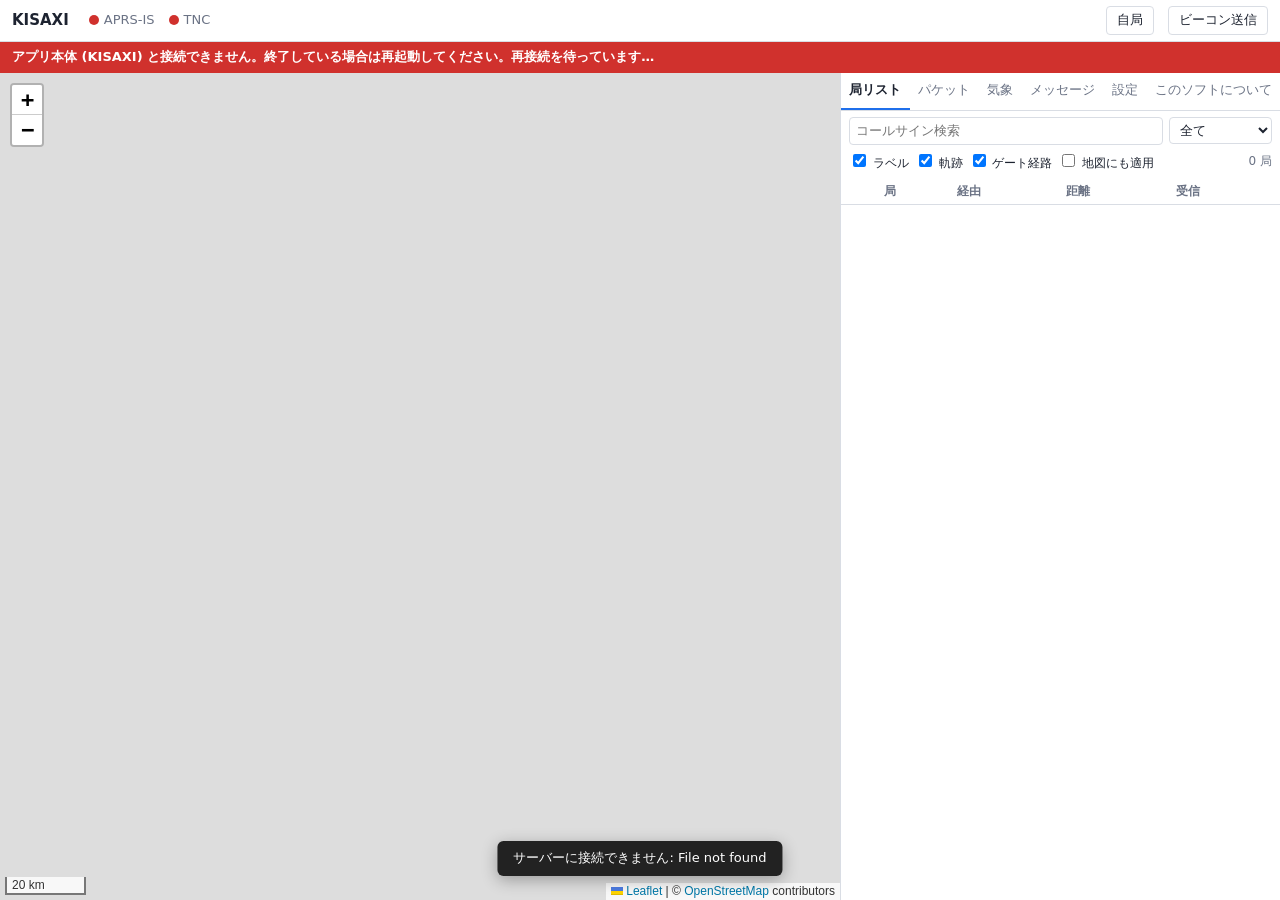
==== src/web/index.html @ fb271cc3 "Merge branch 'pr49' into claude/project-thread-txa9kp" ====
<!doctype html>
<html lang="ja">
<head>
<meta charset="utf-8">
<meta name="viewport" content="width=device-width, initial-scale=1">
<title>KISAXI</title>
<link rel="icon" href="favicon.svg" type="image/svg+xml">
<link rel="icon" href="favicon.ico" sizes="any">
<link rel="stylesheet" href="vendor/leaflet.css">
<link rel="stylesheet" href="style.css">
</head>
<body>
<header id="top">
  <div class="brand">KISAXI <span id="mycall"></span></div>
  <div class="ind" id="ind-is" title="APRS-IS"><span class="dot"></span><span class="lbl">APRS-IS</span></div>
  <div class="ind" id="ind-tnc" title="TNC"><span class="dot"></span><span class="lbl">TNC</span></div>
  <div id="stats"></div>
  <div id="dx" title="最長距離 (RF 直接受信)"></div>
  <a id="upd" hidden target="_blank" rel="noopener"></a>
  <div class="spacer"></div>
  <button id="btn-center" title="自局を中心に表示">自局</button>
  <button id="btn-beacon">ビーコン送信</button>
</header>

<div id="offline" hidden>アプリ本体 (KISAXI) と接続できません。終了している場合は再起動してください。再接続を待っています…</div>
<main>
  <div id="map"></div>
  <aside id="side">
    <nav class="tabs">
      <button data-tab="stations" class="active">局リスト</button>
      <button data-tab="packets">パケット</button>
      <button data-tab="wx">気象</button>
      <button data-tab="messages">メッセージ<span id="msg-badge" class="badge" hidden></span></button>
      <button data-tab="settings">設定</button>
      <button data-tab="about">このソフトについて</button>
    </nav>

    <section id="tab-stations" class="tab active">
      <div class="toolbar">
        <input id="st-filter" type="search" placeholder="コールサイン検索">
        <select id="st-via">
          <option value="">全て</option>
          <option value="RF">RF受信のみ</option>
          <option value="IS">ISのみ</option>
        </select>
      </div>
      <div class="toolbar small">
        <label><input type="checkbox" id="opt-labels" checked> ラベル</label>
        <label><input type="checkbox" id="opt-tracks" checked> 軌跡</label>
        <label title="ゲートしたパケットの経路を、地図上に線で一瞬表示します"><input type="checkbox" id="opt-gateroute" checked> ゲート経路</label>
        <label><input type="checkbox" id="opt-mapfilter"> 地図にも適用</label>
        <span id="st-count"></span>
      </div>
      <div class="scroll">
        <table id="st-table">
          <thead><tr><th></th><th>局</th><th>経由</th><th>距離</th><th>受信</th></tr></thead>
          <tbody></tbody>
        </table>
      </div>
    </section>

    <section id="tab-packets" class="tab">
      <div class="toolbar small">
        <label><input type="checkbox" class="pf" value="RF" checked> RF</label>
        <label><input type="checkbox" class="pf" value="IS" checked> IS</label>
        <label><input type="checkbox" class="pf" value="TX" checked> 送信</label>
        <label><input type="checkbox" class="pf" value="GATE" checked> ゲート</label>
        <label><input type="checkbox" class="pf" value="DIGI" checked> デジ</label>
        <input id="pkt-grep" type="search" placeholder="絞り込み">
        <label><input type="checkbox" id="pkt-pause"> 停止</label>
        <button id="pkt-clear" class="small">クリア</button>
      </div>
      <div id="pkt-log" class="scroll mono"></div>
    </section>

    <section id="tab-wx" class="tab">
      <div class="scroll wxp">
        <p id="wxp-off" class="hint" hidden>ウェザーステーションは無効です。「設定」の「ウェザーステーション (Davis)」で有効にしてください。</p>
        <div id="wxp-body">
          <div class="wxp-status"><span id="wxp-dot" class="ind"></span><span id="wxp-state"></span></div>
          <div id="wxp-cur"></div>
          <div id="wxp-extra" class="wxp-extra"></div>
          <div class="wxp-head">
            <span>履歴</span>
            <span class="wxp-range" id="wxp-range">
              <button type="button" data-h="6">6時間</button><button type="button" data-h="24" class="active">24時間</button><button type="button" data-h="72">72時間</button><button type="button" data-h="168">7日</button>
            </span>
          </div>
          <div class="wxp-chart"><div class="wxp-title">気温 (℃) / 湿度 (%)</div><canvas id="wxc-temp"></canvas></div>
          <div class="wxp-chart"><div class="wxp-title">気圧 (hPa)</div><canvas id="wxc-pres"></canvas></div>
          <div class="wxp-chart"><div class="wxp-title">風速 (m/s)</div><canvas id="wxc-wind"></canvas></div>
          <div class="wxp-chart"><div class="wxp-title">雨量 (mm)</div><canvas id="wxc-rain"></canvas></div>
          <div class="wxp-head"><span>送信</span></div>
          <div id="wxp-tx" class="wxp-tx"></div>
          <div class="actions"><button type="button" id="wxp-send">今すぐ送信</button><span id="wxp-send-msg" class="hint"></span></div>
        </div>
      </div>
    </section>

    <section id="tab-messages" class="tab">
      <div id="msg-list" class="scroll"></div>
      <form id="msg-form">
        <input id="msg-to" placeholder="宛先" maxlength="9" required autocomplete="off">
        <input id="msg-text" placeholder="本文 (67文字まで)" maxlength="67" required autocomplete="off">
        <button type="submit">送信</button>
      </form>
    </section>

    <section id="tab-settings" class="tab">
     <div class="scroll settings">
      <div id="obj-block">
        <fieldset>
          <legend>オブジェクト / アイテム<span class="count" id="obj-count"></span></legend>
          <table class="obj-list">
            <thead><tr><th>有効</th><th></th><th>名前</th><th>形式</th><th>送信先</th><th>間隔</th></tr></thead>
            <tbody id="obj-rows"></tbody>
          </table>
          <p class="hint" id="obj-empty">登録されたオブジェクトはありません。</p>
          <div class="coord-btns">
            <button type="button" class="small" id="obj-add">＋ 新規登録</button>
            <span class="hint" id="obj-limit"></span>
          </div>
        </fieldset>

        <fieldset id="obj-editor" hidden>
          <legend>編集: <span id="obj-title"></span></legend>
          <label>形式</label>
          <div class="radios">
            <label><input type="radio" name="obj-kind" value="object"> オブジェクト</label>
            <label><input type="radio" name="obj-kind" value="item"> アイテム</label>
          </div>
          <p class="hint" id="obj-kind-hint"></p>

          <label><span id="obj-name-label"></span> <input id="obj-name" class="ascii" maxlength="9" autocomplete="off"></label>
          <div class="msg-line" id="obj-name-msg"></div>

          <div class="coord-box">
            <div class="ttl">位置</div>
            <div class="row">
              <label>緯度 <input id="obj-lat" type="number" step="0.00001"></label>
              <label>経度 <input id="obj-lon" type="number" step="0.00001"></label>
            </div>
            <div class="coord-btns">
              <button type="button" class="small" id="obj-pick">地図をクリックして指定</button>
              <button type="button" class="small" id="obj-here">自局の位置を使う</button>
              <button type="button" class="small" id="obj-center">地図の中心を使う</button>
            </div>
            <label>座標を貼り付け (Google マップ等の「35.12345, 136.12345」形式・度分秒・「北緯◯度◯分」も可)
              <input id="obj-paste" placeholder="例: 35.17083, 136.88167  /  35°10'15&quot;N 136°52'54&quot;E" autocomplete="off">
            </label>
            <div class="msg-line" id="obj-paste-msg"></div>
            <div class="aprs-fmt"><span>APRS 形式:</span> <b id="obj-aprs-pos"></b></div>
            <p class="hint">設定タブを開いている間、地図上のオレンジのマーカーはドラッグして微調整できます。</p>
          </div>

          <div class="row">
            <label>シンボルテーブル <input id="obj-tbl" maxlength="1" class="w3 ascii"></label>
            <label>シンボル <input id="obj-sym" maxlength="1" class="w3 ascii"></label>
            <span id="obj-sym-prev"></span>
          </div>
          <div class="quick" id="obj-quick"></div>
          <label>コメント (英数字・記号のみ、日本語は送信できません) <input id="obj-cmt" class="ascii" maxlength="43" placeholder="例: 439.xxMHz -5MHz T88.5" autocomplete="off"></label>
          <div class="msg-line" id="obj-cmt-msg"></div>

          <label>送信先</label>
          <div class="radios">
            <label><input type="radio" name="obj-via" value="RF"> RF</label>
            <label><input type="radio" name="obj-via" value="IS"> APRS-IS</label>
            <label><input type="radio" name="obj-via" value="BOTH"> 両方</label>
          </div>
          <div class="row">
            <label>送信間隔 (分) <input id="obj-int" type="number" min="5"></label>
            <label class="chk"><input type="checkbox" id="obj-en"> 有効</label>
          </div>

          <div class="pkt-head">
            <span class="t">送信されるパケット (RF) — 直接編集できます</span>
            <span class="badge-manual" id="obj-manual-badge" hidden>手動編集中</span>
          </div>
          <textarea id="obj-pkt" rows="3" spellcheck="false"></textarea>
          <div class="msg-line" id="obj-pkt-msg"></div>
          <div class="coord-btns">
            <button type="button" class="small" id="obj-regen" disabled>上の項目から作り直す</button>
          </div>
          <p class="hint" id="obj-pkt-hint"></p>

          <div class="actions">
            <button type="button" class="primary" id="obj-save">保存</button>
            <button type="button" id="obj-send">今すぐ送信</button>
            <button type="button" id="obj-del">削除</button>
            <span id="obj-dirty" class="warn-t" hidden>未保存の変更があります</span>
          </div>
        </fieldset>
      </div>

      <form id="cfg-form">
        <fieldset>
          <legend>自局</legend>
          <label>コールサイン-SSID <input name="callsign" placeholder="JA1XXX-10" maxlength="9"></label>
          <label>APRS-IS パスコード <input name="passcode" placeholder="-1 で受信のみ"></label>
          <div class="row">
            <label>緯度 <input name="lat" type="number" step="0.00001"></label>
            <label>経度 <input name="lon" type="number" step="0.00001"></label>
          </div>
          <button type="button" id="btn-pickpos" class="small">地図をクリックして位置を設定</button>
          <div class="row">
            <label>シンボルテーブル <input name="symbolTable" maxlength="1" class="w3"></label>
            <label>シンボル <input name="symbol" maxlength="1" class="w3"></label>
            <span id="sym-preview"></span>
          </div>
          <p class="hint">I-Gate の一般的な設定は テーブル「I」(オーバーレイ)＋シンボル「&amp;」です。</p>
          <label>コメント <input name="comment" maxlength="43"></label>
        </fieldset>

        <fieldset>
          <legend>出力・アンテナ (PHG)</legend>
          <label class="chk"><input type="checkbox" name="phgEnabled"> ビーコンに PHG (出力・アンテナ高・利得・指向) を付ける</label>
          <div class="row">
            <label>送信出力 (W) <input name="phgPower" type="number" min="0" step="any" class="w5"></label>
            <label>アンテナ高 (m) <input name="phgHeight" type="number" min="0" step="any" class="w5"></label>
            <label>利得 (dBi) <input name="phgGain" type="number" min="0" max="9" step="any" class="w5"></label>
          </div>
          <label>指向 <select name="phgDir">
            <option value="0">無指向</option>
            <option value="45">北東 (45°)</option>
            <option value="90">東 (90°)</option>
            <option value="135">南東 (135°)</option>
            <option value="180">南 (180°)</option>
            <option value="225">南西 (225°)</option>
            <option value="270">西 (270°)</option>
            <option value="315">北西 (315°)</option>
            <option value="360">北 (360°)</option>
          </select></label>
          <label class="chk"><input type="checkbox" name="phgRangeMap"> 地図に通達範囲を表示</label>
          <p id="phg-preview"></p>
          <p class="hint">アンテナ高は海抜ではなく、周囲の平均的な地表からの高さ (HAAT) です。各値は PHG の 1 桁コードに丸めて送ります (出力 0/1/4/9/16/25/36/49/64/81 W、高さ 10×2ⁿ ft)。通達範囲は APRS 規格の目安の式で計算した値で、指向性アンテナでも円で表示します。PHG を付けるとコメントは 36 文字までです。</p>
        </fieldset>

        <fieldset>
          <legend>APRS-IS</legend>
          <label class="chk"><input type="checkbox" name="isEnabled"> APRS-IS に接続する</label>
          <label>サーバー (主) <input name="isServer" placeholder="rotate.aprs2.net:14580"></label>
          <label>サーバー (副) <input name="isServer2" placeholder="空欄なら使わない"></label>
          <label>サーバー (予備) <input name="isServer3" placeholder="空欄なら使わない"></label>
          <p class="hint">主につながらないときは副、副もだめなときは予備に自動で切り替えます。接続が切れたときは、また主から順に試します。複数のサーバーに同時にはつなぎません。ホスト名 (rotate.aprs2.net など) の指定を推奨します。</p>
          <label>フィルター <input name="isFilter" placeholder="m/50"></label>
          <p class="hint">例: m/50 (自局から半径50km)、r/35.68/139.76/100、b/JA1XXX* など</p>
        </fieldset>

        <fieldset>
          <legend>TNC (RF)</legend>
          <label>接続方式
            <select name="tncType">
              <option value="none">使用しない</option>
              <option value="kiss-serial">KISS シリアル (COM ポート)</option>
              <option value="kiss-tcp">KISS TCP (Direwolf / Soundmodem 等)</option>
              <option value="kiss-bt">KISS Bluetooth (Android アプリ経由)</option>
            </select>
          </label>
          <div class="tnc-serial">
            <div class="row">
              <label>ポート
                <input name="serialPort" list="ports" placeholder="COM3 / /dev/ttyUSB0 (一覧にない場合は直接入力できます)">
                <datalist id="ports"></datalist>
              </label>
              <label>速度
                <select name="baud">
                  <option>1200</option><option>2400</option><option>4800</option><option>9600</option>
                  <option>19200</option><option>38400</option><option>57600</option><option>115200</option>
                </select>
              </label>
            </div>
            <label>KISS 移行コマンド (1行1コマンド・任意)
              <textarea name="tncInit" rows="2" placeholder="例: KISS ON&#10;RESTART"></textarea>
            </label>
          </div>
          <div class="tnc-bt">
            <label>Bluetooth 機器 (Android でペアリング済みの機器)
              <select name="btAddr"></select>
            </label>
            <input type="hidden" name="btName">
            <input type="hidden" name="btBridgeAddr">
            <button type="button" id="btn-btrefresh">一覧を更新</button>
            <div id="bt-msg" class="hint"></div>
          </div>
          <label class="tnc-tcp">アドレス:ポート <input name="kissTcpAddr" placeholder="127.0.0.1:8001"></label>
          <label>TXDELAY (ms, 0=TNC の設定のまま) <input name="txDelayMs" type="number" min="0" max="2550" step="10"></label>
        </fieldset>

        <fieldset>
          <legend>ゲート</legend>
          <label class="chk"><input type="checkbox" name="rfToIs"> RF → APRS-IS ゲート</label>
          <label class="chk"><input type="checkbox" name="isToRf"> APRS-IS → RF ゲート (ローカル局宛メッセージ・条件に合う局の位置情報)</label>
          <div class="row">
            <label>ローカル局とみなす時間 (分) <input name="localHeardMin" type="number" min="1"></label>
            <label>IS→RF 最大 (件/分) <input name="maxIsToRfPerMin" type="number" min="1"></label>
          </div>
          <label>IS→RF 送信パス <input name="isToRfPath" placeholder="WIDE1-1 (空欄で直接)"></label>
          <label>送出する局 (コールサイン名指し) <input name="isToRfCalls" placeholder="例: JA1ABC, JA2XYZ-9, JA3*"></label>
          <p class="hint">JA1ABC は SSID なしの局のみ (JA1ABC-2 などは送出しません)。JA1ABC-* は全 SSID、JA1ABC-9 はその SSID のみ、JA3* は前方一致。</p>
          <label>送出するポジションコメント (Mic-E の状態) <select name="isToRfMicE">
            <option value="">指定なし</option>
            <option value="Off Duty">Off Duty (勤務外)</option>
            <option value="En Route">En Route (移動中)</option>
            <option value="In Service">In Service (運用中)</option>
            <option value="Returning">Returning (帰投中)</option>
            <option value="Committed">Committed (任務中)</option>
            <option value="Special">Special</option>
            <option value="Priority">Priority (優先)</option>
            <option value="Emergency">Emergency (緊急)</option>
          </select></label>
          <p class="hint">APRS-IS で受けた位置情報を、RF へサードパーティ形式で送出する条件です。局指定・ポジションコメントのうち、設定したもののどちらかに合う局だけを送出します。すべて空欄なら位置情報は送出しません (従来のローカル局宛メッセージのゲートだけ動きます)。すでに RF で聞こえている局は送りません。ポジションコメントは Mic-E の状態 (In Service・En Route など) で、選んだ状態の局だけに合います。「IS→RF 最大 (件/分)」の上限と送信パスを共用します。</p>
          <label>除外局 (完全無視) <input name="noRfCalls" placeholder="例: JA1ABC, JA2XYZ-9, JA3*"></label>
          <p class="hint">ここに書いた局は完全に無視します。RF・APRS-IS どちらの受信もなかったことにし (一覧・地図・メッセージ・DX・IS への転送・デジピートの対象外)、その局宛のメッセージも送りません。カンマ区切り。JA1ABC は全 SSID、JA1ABC-9 はその SSID のみ、JA3* は前方一致。</p>
        </fieldset>

        <fieldset>
          <legend>デジピータ</legend>
          <label class="chk"><input type="checkbox" name="digiEnabled"> デジピータとして中継する (WIDE1-1・自局コール指定)</label>
          <label class="chk"><input type="checkbox" name="digiWide"> WIDE2-n も中継する (広域デジ)</label>
          <label>UIflood のエイリアス (空欄で無効) <input name="digiAliases" placeholder="例: KN (神奈川), NS (長崎), AC (愛知)"></label>
          <label>UItrace のエイリアス (空欄で無効) <input name="digiTraceAliases" placeholder="例: TRACE"></label>
          <label>UIflood/UItrace 中継の上限 (件/分) <input name="digiAliasPerMin" type="number" min="1"></label>
          <p class="hint">UIflood: KN3-3 のような地域限定パスを、自局コールを入れずに残りホップだけ 1 減らして中継します (KN3-3 → KN3-2 → … → KN3*)。UItrace: TRACE3-3 のようなパスを、自局コールを残しながら 1 減らして中継します (TRACE3-3 → 自局*,TRACE3-2)。どちらもカンマ区切り・英字のみで、n は 1〜7 です。既存の中継局と範囲が重ならないか確認してから設定してください。</p>
          <p class="hint">WIDE1-1 の中継 (フィルインデジ) で、モービル機やハンディ機に自局パケットの中継が返り、電測に使えます。WIDE2-n の中継は送信が増えるため、高所設置の局などで地域の運用ルールを確認してから有効にしてください。TNC 接続時のみ動作します。</p>
        </fieldset>

        <fieldset>
          <legend>ビーコン</legend>
          <div class="row">
            <label class="chk"><input type="checkbox" name="beaconRf"> RF ビーコン</label>
            <label>間隔 (分) <input name="beaconRfMin" type="number" min="5"></label>
          </div>
          <label>RF 送信パス <input name="beaconRfPath" placeholder="空欄で直接送信"></label>
          <div class="row">
            <label class="chk"><input type="checkbox" name="beaconIs"> APRS-IS ビーコン</label>
            <label>間隔 (分) <input name="beaconIsMin" type="number" min="5"></label>
          </div>
        </fieldset>

        <fieldset>
          <legend>ウェザーステーション (Davis / rtl_433)</legend>
          <label class="chk"><input type="checkbox" name="wxEnabled"> ウェザーステーションから気象データを読み取る</label>
          <label>接続方式
            <select name="wxSource">
              <option value="davis-serial">USB / シリアルのデータロガー (6510USB・6510SER)</option>
              <option value="davis-tcp">WeatherLinkIP (ネットワーク)</option>
              <option value="davis-sdr">RTL-SDR で屋外センサーを直接受信 (コンソール不要)</option>
              <option value="rtl433">rtl_433 (RTL-SDR で 433MHz の簡易気象センサーを受信・β版)</option>
            </select>
          </label>
          <div class="wx-serial">
            <div class="row">
              <label>ポート <input name="wxSerialPort" list="ports" placeholder="COM4 / /dev/ttyUSB1"></label>
              <label>速度
                <select name="wxBaud">
                  <option>9600</option><option>19200</option><option>38400</option><option>57600</option><option>115200</option>
                </select>
              </label>
            </div>
          </div>
          <div class="wx-sdr">
            <div class="row">
              <label>SDR の番号 <input name="wxSdrDevice" type="number" min="0" max="9"></label>
              <label>ゲイン (dB, 0=自動) <input name="wxSdrGain" type="number" min="0" max="50" step="0.1"></label>
              <label>周波数補正 (ppm) <input name="wxSdrPpm" type="number" min="-200" max="200"></label>
            </div>
            <div class="row">
              <label>送信機の ID
                <select name="wxSdrId"><option>1</option><option>2</option><option>3</option><option>4</option><option>5</option><option>6</option><option>7</option><option>8</option></select>
              </label>
              <label>雨量計 1 回の転倒
                <select name="wxRainMm"><option value="0.2">0.2 mm (国内版)</option><option value="0.254">0.254 mm (0.01 インチ)</option></select>
              </label>
            </div>
            <p class="hint">928.15〜929.65 MHz の 16 チャンネルを同時に受信します (日本仕様)。気圧はコンソールからしか得られないため、SDR 受信では送信されません。雨量は起動後の増分を積算します。</p>
          </div>
          <label class="wx-tcp">アドレス:ポート <input name="wxTcpAddr" placeholder="192.168.0.50:22222"></label>
          <div class="wx-rtl">
            <label>起動するコマンド <input name="wxRtlCmd" placeholder="rtl_433 -F json"></label>
            <div class="row">
              <label>センサーの model (部分一致) <input name="wxRtlModel" placeholder="空欄ですべて 例: WH1080"></label>
              <label>id <input name="wxRtlId" placeholder="空欄ですべて"></label>
            </div>
            <p class="hint" id="wx-heard"></p>
            <p class="hint">β版です。rtl_433 (別途インストール) を起動し、JSON の出力から気温・湿度・風・雨量・気圧・照度を読み取ります。近くに別のセンサーがあるときは model と id で使うものを絞ってください (下に受信できたセンサーが表示されます)。雨量は rtl_433 の積算値の増分から求めます。</p>
          </div>
          <label>気象局のコールサイン-SSID <input name="wxCall" id="wx-call" maxlength="9" placeholder="空欄で自動"></label>
          <p class="hint" id="wx-call-hint"></p>
          <div class="row">
            <label class="chk"><input type="checkbox" name="wxIs"> APRS-IS に送信</label>
            <label>間隔 (分) <input name="wxIsMin" type="number" min="5"></label>
          </div>
          <div class="row">
            <label class="chk"><input type="checkbox" name="wxRf"> RF にも送信</label>
            <label>間隔 (分) <input name="wxRfMin" type="number" min="5"></label>
          </div>
          <p class="hint">コンソールにつないだデータロガーから約 2 秒ごとに現在値を読み取り、自局とは別の SSID の気象局として位置付きの APRS WX パケットを送ります (RF の送信パスはビーコンと同じ)。TNC 用とは別のシリアルポートを指定してください。WeatherLink など他のソフトが同じロガーを使っていると読み取れません。気圧はコンソールが標高補正した海面気圧を、雨量は 0.01 インチ単位の雨量計の値を使います。1 時間・24 時間雨量と突風 (過去 5 分間の最大風速) は読み取った値から積算するため、起動直後は実際より少なくなります。</p>
        </fieldset>

        <fieldset>
          <legend>最長距離 (DX)</legend>
          <label class="chk"><input type="checkbox" name="dxEnabled"> 最長距離を更新したらステータスを APRS-IS に送信 (aprs.fi のステータス欄に表示)</label>
          <label class="chk"><input type="checkbox" name="dxRf"> RF にも送信 (ビーコンの RF 送信パスを使用)</label>
          <div class="row">
            <label>リセット <select name="dxReset">
              <option value="day">毎日 24 時</option>
              <option value="hour">毎時 0 分</option>
            </select></label>
            <label>距離の単位 <select name="dxUnit">
              <option value="km">km</option>
              <option value="mi">mi (マイル)</option>
            </select></label>
          </div>
          <p class="hint">RF で直接受信した局 (デジピート経由・オブジェクト・位置あいまいを除く) のうち、自局から最も遠い局を記録し「DX: JJ2YKR-2 35.29.80N 137.15.28E 46.8 km 80deg 08:20」の形で送ります。送信は最短 10 分間隔で、その間に記録が伸びたら 10 分後に最新を送ります。</p>
        </fieldset>

        <fieldset>
          <legend>更新</legend>
          <label class="chk"><input type="checkbox" name="updateCheck"> 新しいバージョンが公開されたら知らせる (起動時と 24 時間ごとに確認)</label>
          <label class="chk"><input type="checkbox" name="updateAuto"> 新しいバージョンが見つかったら自動でダウンロードして入れ替え、再起動する (上の確認がオンのとき有効)</label>
          <p class="hint">公開ページ (GitHub の kisaxi-release) の最新リリースを確認し、新しい版があれば画面上部に表示します。自動更新をオフにしている間は、画面上部の表示か「このソフトについて」の「更新して再起動」を押したときだけ入れ替えます。入れ替え中は TNC・APRS-IS が一時的に切れます。「今すぐ更新を確認」は設定に関係なく使えます。</p>
        </fieldset>

        <fieldset>
          <legend>その他</legend>
          <div class="row">
            <label>受信データの保持時間 (分) <input name="stationExpireMin" type="number" min="1"></label>
            <label>軌跡の最大点数 <input name="trackPoints" type="number" min="1"></label>
          </div>
          <div class="row">
            <label>軌跡の区切り <select name="trackSplit">
              <option value="day">日付が変わったら</option>
              <option value="gap">一定時間あいたら</option>
              <option value="none">区切らない</option>
            </select></label>
            <label class="track-gap">間隔 (分) <input name="trackGapMin" type="number" min="1"></label>
          </div>
          <p class="hint">RF・APRS-IS で受信した局とパケットをこの時間保持します。アプリを再起動しても引き継がれます (既定 60 分)。</p>
          <p class="hint">軌跡は区切りのところで線を切って描きます。受信範囲の外に出て戻ってきた局などで、離れた点どうしが直線で結ばれるのを防ぎます (既定は日付が変わったら)。</p>
          <label class="chk"><input type="checkbox" name="logPackets"> パケットをログファイル (logs フォルダ) に保存</label>
          <label>Web UI 待ち受け (再起動後に有効) <input name="httpListen" placeholder="127.0.0.1:8073"></label>
          <label class="chk"><input type="checkbox" name="openBrowser"> 起動時にブラウザを開く</label>
        </fieldset>

        <div class="actions">
          <button type="submit" class="primary">保存して適用</button>
          <span id="cfg-result"></span>
        </div>
      </form>
     </div>
    </section>
    <section id="tab-about" class="tab">
      <div class="scroll about">
        <h2>KISAXI</h2>
        <p class="ver">バージョン <span id="about-version"></span></p>
        <p class="credit" id="about-credit"></p>
        <p class="upd-check"><button id="btn-upd-check" type="button">今すぐ更新を確認</button> <span id="upd-result"></span></p>
        <h3>変更履歴</h3>
        <div id="about-changelog"></div>
        <h3>使用しているもの</h3>
        <ul class="credits">
          <li>地図: &copy; <a href="https://www.openstreetmap.org/copyright" target="_blank" rel="noopener">OpenStreetMap</a> contributors</li>
          <li>地図ライブラリ: <a href="https://leafletjs.com/" target="_blank" rel="noopener">Leaflet</a> 1.9.4</li>
          <li>機種・ソフト名の判定: <a href="https://github.com/aprsorg/aprs-deviceid" target="_blank" rel="noopener">aprs-deviceid</a> (Hessu OH7LZB / aprs.fi、<a href="http://creativecommons.org/licenses/by-sa/2.0/" target="_blank" rel="noopener">CC BY-SA 2.0</a>)</li>
          <li>APRS シンボル: <a href="https://github.com/hessu/aprs-symbols" target="_blank" rel="noopener">hessu/aprs-symbols</a></li>
        </ul>
      </div>
    </section>
  </aside>
</main>
<div id="toast" hidden></div>
<script src="vendor/leaflet.js"></script>
<script src="app.js"></script>
</body>
</html>
---- src/web/vendor/leaflet.css ----
/* required styles */

.leaflet-pane,
.leaflet-tile,
.leaflet-marker-icon,
.leaflet-marker-shadow,
.leaflet-tile-container,
.leaflet-pane > svg,
.leaflet-pane > canvas,
.leaflet-zoom-box,
.leaflet-image-layer,
.leaflet-layer {
	position: absolute;
	left: 0;
	top: 0;
	}
.leaflet-container {
	overflow: hidden;
	}
.leaflet-tile,
.leaflet-marker-icon,
.leaflet-marker-shadow {
	-webkit-user-select: none;
	   -moz-user-select: none;
	        user-select: none;
	  -webkit-user-drag: none;
	}
/* Prevents IE11 from highlighting tiles in blue */
.leaflet-tile::selection {
	background: transparent;
}
/* Safari renders non-retina tile on retina better with this, but Chrome is worse */
.leaflet-safari .leaflet-tile {
	image-rendering: -webkit-optimize-contrast;
	}
/* hack that prevents hw layers "stretching" when loading new tiles */
.leaflet-safari .leaflet-tile-container {
	width: 1600px;
	height: 1600px;
	-webkit-transform-origin: 0 0;
	}
.leaflet-marker-icon,
.leaflet-marker-shadow {
	display: block;
	}
/* .leaflet-container svg: reset svg max-width decleration shipped in Joomla! (joomla.org) 3.x */
/* .leaflet-container img: map is broken in FF if you have max-width: 100% on tiles */
.leaflet-container .leaflet-overlay-pane svg {
	max-width: none !important;
	max-height: none !important;
	}
.leaflet-container .leaflet-marker-pane img,
.leaflet-container .leaflet-shadow-pane img,
.leaflet-container .leaflet-tile-pane img,
.leaflet-container img.leaflet-image-layer,
.leaflet-container .leaflet-tile {
	max-width: none !important;
	max-height: none !important;
	width: auto;
	padding: 0;
	}

.leaflet-container img.leaflet-tile {
	/* See: https://bugs.chromium.org/p/chromium/issues/detail?id=600120 */
	mix-blend-mode: plus-lighter;
}

.leaflet-container.leaflet-touch-zoom {
	-ms-touch-action: pan-x pan-y;
	touch-action: pan-x pan-y;
	}
.leaflet-container.leaflet-touch-drag {
	-ms-touch-action: pinch-zoom;
	/* Fallback for FF which doesn't support pinch-zoom */
	touch-action: none;
	touch-action: pinch-zoom;
}
.leaflet-container.leaflet-touch-drag.leaflet-touch-zoom {
	-ms-touch-action: none;
	touch-action: none;
}
.leaflet-container {
	-webkit-tap-highlight-color: transparent;
}
.leaflet-container a {
	-webkit-tap-highlight-color: rgba(51, 181, 229, 0.4);
}
.leaflet-tile {
	filter: inherit;
	visibility: hidden;
	}
.leaflet-tile-loaded {
	visibility: inherit;
	}
.leaflet-zoom-box {
	width: 0;
	height: 0;
	-moz-box-sizing: border-box;
	     box-sizing: border-box;
	z-index: 800;
	}
/* workaround for https://bugzilla.mozilla.org/show_bug.cgi?id=888319 */
.leaflet-overlay-pane svg {
	-moz-user-select: none;
	}

.leaflet-pane         { z-index: 400; }

.leaflet-tile-pane    { z-index: 200; }
.leaflet-overlay-pane { z-index: 400; }
.leaflet-shadow-pane  { z-index: 500; }
.leaflet-marker-pane  { z-index: 600; }
.leaflet-tooltip-pane   { z-index: 650; }
.leaflet-popup-pane   { z-index: 700; }

.leaflet-map-pane canvas { z-index: 100; }
.leaflet-map-pane svg    { z-index: 200; }

.leaflet-vml-shape {
	width: 1px;
	height: 1px;
	}
.lvml {
	behavior: url(#default#VML);
	display: inline-block;
	position: absolute;
	}


/* control positioning */

.leaflet-control {
	position: relative;
	z-index: 800;
	pointer-events: visiblePainted; /* IE 9-10 doesn't have auto */
	pointer-events: auto;
	}
.leaflet-top,
.leaflet-bottom {
	position: absolute;
	z-index: 1000;
	pointer-events: none;
	}
.leaflet-top {
	top: 0;
	}
.leaflet-right {
	right: 0;
	}
.leaflet-bottom {
	bottom: 0;
	}
.leaflet-left {
	left: 0;
	}
.leaflet-control {
	float: left;
	clear: both;
	}
.leaflet-right .leaflet-control {
	float: right;
	}
.leaflet-top .leaflet-control {
	margin-top: 10px;
	}
.leaflet-bottom .leaflet-control {
	margin-bottom: 10px;
	}
.leaflet-left .leaflet-control {
	margin-left: 10px;
	}
.leaflet-right .leaflet-control {
	margin-right: 10px;
	}


/* zoom and fade animations */

.leaflet-fade-anim .leaflet-popup {
	opacity: 0;
	-webkit-transition: opacity 0.2s linear;
	   -moz-transition: opacity 0.2s linear;
	        transition: opacity 0.2s linear;
	}
.leaflet-fade-anim .leaflet-map-pane .leaflet-popup {
	opacity: 1;
	}
.leaflet-zoom-animated {
	-webkit-transform-origin: 0 0;
	    -ms-transform-origin: 0 0;
	        transform-origin: 0 0;
	}
svg.leaflet-zoom-animated {
	will-change: transform;
}

.leaflet-zoom-anim .leaflet-zoom-animated {
	-webkit-transition: -webkit-transform 0.25s cubic-bezier(0,0,0.25,1);
	   -moz-transition:    -moz-transform 0.25s cubic-bezier(0,0,0.25,1);
	        transition:         transform 0.25s cubic-bezier(0,0,0.25,1);
	}
.leaflet-zoom-anim .leaflet-tile,
.leaflet-pan-anim .leaflet-tile {
	-webkit-transition: none;
	   -moz-transition: none;
	        transition: none;
	}

.leaflet-zoom-anim .leaflet-zoom-hide {
	visibility: hidden;
	}


/* cursors */

.leaflet-interactive {
	cursor: pointer;
	}
.leaflet-grab {
	cursor: -webkit-grab;
	cursor:    -moz-grab;
	cursor:         grab;
	}
.leaflet-crosshair,
.leaflet-crosshair .leaflet-interactive {
	cursor: crosshair;
	}
.leaflet-popup-pane,
.leaflet-control {
	cursor: auto;
	}
.leaflet-dragging .leaflet-grab,
.leaflet-dragging .leaflet-grab .leaflet-interactive,
.leaflet-dragging .leaflet-marker-draggable {
	cursor: move;
	cursor: -webkit-grabbing;
	cursor:    -moz-grabbing;
	cursor:         grabbing;
	}

/* marker & overlays interactivity */
.leaflet-marker-icon,
.leaflet-marker-shadow,
.leaflet-image-layer,
.leaflet-pane > svg path,
.leaflet-tile-container {
	pointer-events: none;
	}

.leaflet-marker-icon.leaflet-interactive,
.leaflet-image-layer.leaflet-interactive,
.leaflet-pane > svg path.leaflet-interactive,
svg.leaflet-image-layer.leaflet-interactive path {
	pointer-events: visiblePainted; /* IE 9-10 doesn't have auto */
	pointer-events: auto;
	}

/* visual tweaks */

.leaflet-container {
	background: #ddd;
	outline-offset: 1px;
	}
.leaflet-container a {
	color: #0078A8;
	}
.leaflet-zoom-box {
	border: 2px dotted #38f;
	background: rgba(255,255,255,0.5);
	}


/* general typography */
.leaflet-container {
	font-family: "Helvetica Neue", Arial, Helvetica, sans-serif;
	font-size: 12px;
	font-size: 0.75rem;
	line-height: 1.5;
	}


/* general toolbar styles */

.leaflet-bar {
	box-shadow: 0 1px 5px rgba(0,0,0,0.65);
	border-radius: 4px;
	}
.leaflet-bar a {
	background-color: #fff;
	border-bottom: 1px solid #ccc;
	width: 26px;
	height: 26px;
	line-height: 26px;
	display: block;
	text-align: center;
	text-decoration: none;
	color: black;
	}
.leaflet-bar a,
.leaflet-control-layers-toggle {
	background-position: 50% 50%;
	background-repeat: no-repeat;
	display: block;
	}
.leaflet-bar a:hover,
.leaflet-bar a:focus {
	background-color: #f4f4f4;
	}
.leaflet-bar a:first-child {
	border-top-left-radius: 4px;
	border-top-right-radius: 4px;
	}
.leaflet-bar a:last-child {
	border-bottom-left-radius: 4px;
	border-bottom-right-radius: 4px;
	border-bottom: none;
	}
.leaflet-bar a.leaflet-disabled {
	cursor: default;
	background-color: #f4f4f4;
	color: #bbb;
	}

.leaflet-touch .leaflet-bar a {
	width: 30px;
	height: 30px;
	line-height: 30px;
	}
.leaflet-touch .leaflet-bar a:first-child {
	border-top-left-radius: 2px;
	border-top-right-radius: 2px;
	}
.leaflet-touch .leaflet-bar a:last-child {
	border-bottom-left-radius: 2px;
	border-bottom-right-radius: 2px;
	}

/* zoom control */

.leaflet-control-zoom-in,
.leaflet-control-zoom-out {
	font: bold 18px 'Lucida Console', Monaco, monospace;
	text-indent: 1px;
	}

.leaflet-touch .leaflet-control-zoom-in, .leaflet-touch .leaflet-control-zoom-out  {
	font-size: 22px;
	}


/* layers control */

.leaflet-control-layers {
	box-shadow: 0 1px 5px rgba(0,0,0,0.4);
	background: #fff;
	border-radius: 5px;
	}
.leaflet-control-layers-toggle {
	background-image: url(images/layers.png);
	width: 36px;
	height: 36px;
	}
.leaflet-retina .leaflet-control-layers-toggle {
	background-image: url(images/layers-2x.png);
	background-size: 26px 26px;
	}
.leaflet-touch .leaflet-control-layers-toggle {
	width: 44px;
	height: 44px;
	}
.leaflet-control-layers .leaflet-control-layers-list,
.leaflet-control-layers-expanded .leaflet-control-layers-toggle {
	display: none;
	}
.leaflet-control-layers-expanded .leaflet-control-layers-list {
	display: block;
	position: relative;
	}
.leaflet-control-layers-expanded {
	padding: 6px 10px 6px 6px;
	color: #333;
	background: #fff;
	}
.leaflet-control-layers-scrollbar {
	overflow-y: scroll;
	overflow-x: hidden;
	padding-right: 5px;
	}
.leaflet-control-layers-selector {
	margin-top: 2px;
	position: relative;
	top: 1px;
	}
.leaflet-control-layers label {
	display: block;
	font-size: 13px;
	font-size: 1.08333em;
	}
.leaflet-control-layers-separator {
	height: 0;
	border-top: 1px solid #ddd;
	margin: 5px -10px 5px -6px;
	}

/* Default icon URLs */
.leaflet-default-icon-path { /* used only in path-guessing heuristic, see L.Icon.Default */
	background-image: url(images/marker-icon.png);
	}


/* attribution and scale controls */

.leaflet-container .leaflet-control-attribution {
	background: #fff;
	background: rgba(255, 255, 255, 0.8);
	margin: 0;
	}
.leaflet-control-attribution,
.leaflet-control-scale-line {
	padding: 0 5px;
	color: #333;
	line-height: 1.4;
	}
.leaflet-control-attribution a {
	text-decoration: none;
	}
.leaflet-control-attribution a:hover,
.leaflet-control-attribution a:focus {
	text-decoration: underline;
	}
.leaflet-attribution-flag {
	display: inline !important;
	vertical-align: baseline !important;
	width: 1em;
	height: 0.6669em;
	}
.leaflet-left .leaflet-control-scale {
	margin-left: 5px;
	}
.leaflet-bottom .leaflet-control-scale {
	margin-bottom: 5px;
	}
.leaflet-control-scale-line {
	border: 2px solid #777;
	border-top: none;
	line-height: 1.1;
	padding: 2px 5px 1px;
	white-space: nowrap;
	-moz-box-sizing: border-box;
	     box-sizing: border-box;
	background: rgba(255, 255, 255, 0.8);
	text-shadow: 1px 1px #fff;
	}
.leaflet-control-scale-line:not(:first-child) {
	border-top: 2px solid #777;
	border-bottom: none;
	margin-top: -2px;
	}
.leaflet-control-scale-line:not(:first-child):not(:last-child) {
	border-bottom: 2px solid #777;
	}

.leaflet-touch .leaflet-control-attribution,
.leaflet-touch .leaflet-control-layers,
.leaflet-touch .leaflet-bar {
	box-shadow: none;
	}
.leaflet-touch .leaflet-control-layers,
.leaflet-touch .leaflet-bar {
	border: 2px solid rgba(0,0,0,0.2);
	background-clip: padding-box;
	}


/* popup */

.leaflet-popup {
	position: absolute;
	text-align: center;
	margin-bottom: 20px;
	}
.leaflet-popup-content-wrapper {
	padding: 1px;
	text-align: left;
	border-radius: 12px;
	}
.leaflet-popup-content {
	margin: 13px 24px 13px 20px;
	line-height: 1.3;
	font-size: 13px;
	font-size: 1.08333em;
	min-height: 1px;
	}
.leaflet-popup-content p {
	margin: 17px 0;
	margin: 1.3em 0;
	}
.leaflet-popup-tip-container {
	width: 40px;
	height: 20px;
	position: absolute;
	left: 50%;
	margin-top: -1px;
	margin-left: -20px;
	overflow: hidden;
	pointer-events: none;
	}
.leaflet-popup-tip {
	width: 17px;
	height: 17px;
	padding: 1px;

	margin: -10px auto 0;
	pointer-events: auto;

	-webkit-transform: rotate(45deg);
	   -moz-transform: rotate(45deg);
	    -ms-transform: rotate(45deg);
	        transform: rotate(45deg);
	}
.leaflet-popup-content-wrapper,
.leaflet-popup-tip {
	background: white;
	color: #333;
	box-shadow: 0 3px 14px rgba(0,0,0,0.4);
	}
.leaflet-container a.leaflet-popup-close-button {
	position: absolute;
	top: 0;
	right: 0;
	border: none;
	text-align: center;
	width: 24px;
	height: 24px;
	font: 16px/24px Tahoma, Verdana, sans-serif;
	color: #757575;
	text-decoration: none;
	background: transparent;
	}
.leaflet-container a.leaflet-popup-close-button:hover,
.leaflet-container a.leaflet-popup-close-button:focus {
	color: #585858;
	}
.leaflet-popup-scrolled {
	overflow: auto;
	}

.leaflet-oldie .leaflet-popup-content-wrapper {
	-ms-zoom: 1;
	}
.leaflet-oldie .leaflet-popup-tip {
	width: 24px;
	margin: 0 auto;

	-ms-filter: "progid:DXImageTransform.Microsoft.Matrix(M11=0.70710678, M12=0.70710678, M21=-0.70710678, M22=0.70710678)";
	filter: progid:DXImageTransform.Microsoft.Matrix(M11=0.70710678, M12=0.70710678, M21=-0.70710678, M22=0.70710678);
	}

.leaflet-oldie .leaflet-control-zoom,
.leaflet-oldie .leaflet-control-layers,
.leaflet-oldie .leaflet-popup-content-wrapper,
.leaflet-oldie .leaflet-popup-tip {
	border: 1px solid #999;
	}


/* div icon */

.leaflet-div-icon {
	background: #fff;
	border: 1px solid #666;
	}


/* Tooltip */
/* Base styles for the element that has a tooltip */
.leaflet-tooltip {
	position: absolute;
	padding: 6px;
	background-color: #fff;
	border: 1px solid #fff;
	border-radius: 3px;
	color: #222;
	white-space: nowrap;
	-webkit-user-select: none;
	-moz-user-select: none;
	-ms-user-select: none;
	user-select: none;
	pointer-events: none;
	box-shadow: 0 1px 3px rgba(0,0,0,0.4);
	}
.leaflet-tooltip.leaflet-interactive {
	cursor: pointer;
	pointer-events: auto;
	}
.leaflet-tooltip-top:before,
.leaflet-tooltip-bottom:before,
.leaflet-tooltip-left:before,
.leaflet-tooltip-right:before {
	position: absolute;
	pointer-events: none;
	border: 6px solid transparent;
	background: transparent;
	content: "";
	}

/* Directions */

.leaflet-tooltip-bottom {
	margin-top: 6px;
}
.leaflet-tooltip-top {
	margin-top: -6px;
}
.leaflet-tooltip-bottom:before,
.leaflet-tooltip-top:before {
	left: 50%;
	margin-left: -6px;
	}
.leaflet-tooltip-top:before {
	bottom: 0;
	margin-bottom: -12px;
	border-top-color: #fff;
	}
.leaflet-tooltip-bottom:before {
	top: 0;
	margin-top: -12px;
	margin-left: -6px;
	border-bottom-color: #fff;
	}
.leaflet-tooltip-left {
	margin-left: -6px;
}
.leaflet-tooltip-right {
	margin-left: 6px;
}
.leaflet-tooltip-left:before,
.leaflet-tooltip-right:before {
	top: 50%;
	margin-top: -6px;
	}
.leaflet-tooltip-left:before {
	right: 0;
	margin-right: -12px;
	border-left-color: #fff;
	}
.leaflet-tooltip-right:before {
	left: 0;
	margin-left: -12px;
	border-right-color: #fff;
	}

/* Printing */

@media print {
	/* Prevent printers from removing background-images of controls. */
	.leaflet-control {
		-webkit-print-color-adjust: exact;
		print-color-adjust: exact;
		}
	}
---- src/web/style.css ----
:root {
  --bg: #f4f5f7;
  --panel: #ffffff;
  --text: #1d2330;
  --muted: #6b7385;
  --border: #d9dde4;
  --accent: #1f6feb;
  --ok: #1a9e4a;
  --warn: #d48806;
  --bad: #d0312d;
  --rf: #0b7a3e;
  --is: #3557b7;
  --tx: #b5381c;
  --gate: #8a3fb0;
  --digi: #b7791f;
  --hover: #eef3fd;
}
@media (prefers-color-scheme: dark) {
  :root {
    --bg: #15181e;
    --panel: #1d2129;
    --text: #e3e6ec;
    --muted: #9099aa;
    --border: #333a47;
    --accent: #5b9cff;
    --rf: #4cc27f;
    --is: #8aa7ff;
    --tx: #ff8a65;
    --gate: #d39cf0;
    --digi: #f0b44c;
    --hover: #26304a;
  }
}
* { box-sizing: border-box; }
html, body { height: 100%; margin: 0; }
body {
  background: var(--bg);
  color: var(--text);
  font: 13px/1.45 system-ui, "Segoe UI", "Yu Gothic UI", "Meiryo", "Noto Sans CJK JP", sans-serif;
  display: flex;
  flex-direction: column;
}
button, input, select, textarea { font: inherit; color: inherit; }
input, select, textarea {
  background: var(--panel);
  border: 1px solid var(--border);
  border-radius: 4px;
  padding: 4px 6px;
}
button {
  background: var(--panel);
  border: 1px solid var(--border);
  border-radius: 4px;
  padding: 4px 10px;
  cursor: pointer;
}
button:hover { border-color: var(--accent); }
button.primary { background: var(--accent); color: #fff; border-color: var(--accent); }
button.small { padding: 2px 8px; font-size: 12px; }

#top {
  display: flex;
  align-items: center;
  gap: 14px;
  padding: 6px 12px;
  background: var(--panel);
  border-bottom: 1px solid var(--border);
  flex-wrap: wrap;
}
.brand { font-weight: 700; font-size: 15px; }
#mycall { color: var(--accent); margin-left: 6px; }
.ind { display: flex; align-items: center; gap: 5px; color: var(--muted); }
.ind .dot { width: 10px; height: 10px; border-radius: 50%; background: var(--muted); }
.ind.ok .dot { background: var(--ok); }
.ind.warn .dot { background: var(--warn); }
.ind.bad .dot { background: var(--bad); }
.ind.ok { color: var(--text); }
#stats { color: var(--muted); font-size: 12px; }
#dx { color: var(--muted); font-size: 12px; }
#dx.has { color: var(--text); cursor: pointer; }
#dx.has:hover { color: var(--accent); }
#upd { color: var(--warn); font-size: 12px; font-weight: 600; }
#upd[hidden] { display: none; }
.spacer { flex: 1; }

#offline { background: var(--bad); color: #fff; padding: 6px 12px; font-weight: 600; }
#offline[hidden] { display: none; }
main { flex: 1; display: flex; min-height: 0; }
#map { flex: 1; min-width: 0; }
#side {
  width: 440px;
  max-width: 50vw;
  display: flex;
  flex-direction: column;
  background: var(--panel);
  border-left: 1px solid var(--border);
  min-height: 0;
}
.tabs { display: flex; border-bottom: 1px solid var(--border); }
.tabs button {
  flex: 1 1 auto;
  white-space: nowrap;
  border: 0;
  border-radius: 0;
  background: transparent;
  padding: 8px 4px;
  border-bottom: 2px solid transparent;
  color: var(--muted);
}
.tabs button.active { color: var(--text); border-bottom-color: var(--accent); font-weight: 600; }
.badge {
  display: inline-block;
  background: var(--bad);
  color: #fff;
  border-radius: 9px;
  font-size: 11px;
  padding: 0 6px;
  margin-left: 4px;
}
.tab { display: none; flex: 1; flex-direction: column; min-height: 0; }
.tab.active { display: flex; }
.toolbar { display: flex; gap: 6px; padding: 6px 8px; align-items: center; flex-wrap: wrap; }
.toolbar.small { font-size: 12px; padding-top: 0; }
.toolbar input[type=search] { flex: 1; min-width: 80px; }
#st-count { margin-left: auto; color: var(--muted); }
.scroll { flex: 1; overflow: auto; min-height: 0; }
.mono { font-family: Consolas, "Cascadia Mono", "DejaVu Sans Mono", monospace; font-size: 12px; }

#st-table { width: 100%; border-collapse: collapse; }
#st-table th {
  position: sticky; top: 0;
  background: var(--panel);
  text-align: left;
  font-weight: 600;
  color: var(--muted);
  border-bottom: 1px solid var(--border);
  padding: 4px 6px;
  font-size: 12px;
}
#st-table td { padding: 3px 6px; border-bottom: 1px solid var(--border); white-space: nowrap; }
#st-table tbody tr { cursor: pointer; }
#st-table tbody tr:hover { background: var(--hover); }
#st-table td.num { text-align: right; font-variant-numeric: tabular-nums; }
.via-RF { color: var(--rf); font-weight: 600; }
.via-IS { color: var(--is); }
.via-LOCAL { color: var(--accent); }

#pkt-log div { padding: 1px 8px; white-space: pre-wrap; word-break: break-all; border-bottom: 1px solid var(--border); }
#pkt-log .d { display: inline-block; min-width: 62px; font-weight: 600; }
#pkt-log .t { color: var(--muted); margin-right: 6px; }
.dir-RF .d { color: var(--rf); }
.dir-IS .d { color: var(--is); }
.dir-TX-RF .d, .dir-TX-IS .d { color: var(--tx); }
.dir-GATE-IS .d, .dir-GATE-RF .d { color: var(--gate); }
.dir-DIGI .d { color: var(--digi); }

#msg-list { padding: 8px; display: flex; flex-direction: column; gap: 6px; }
.msg { max-width: 85%; padding: 5px 9px; border-radius: 8px; border: 1px solid var(--border); }
.msg.in { align-self: flex-start; }
.msg.out { align-self: flex-end; background: var(--hover); }
.msg .meta { font-size: 11px; color: var(--muted); }
.msg .meta b { color: var(--text); cursor: pointer; }
.msg .text { white-space: pre-wrap; word-break: break-word; }
.msg .st-ok { color: var(--ok); }
.msg .st-ng { color: var(--bad); }
#msg-form { display: flex; gap: 6px; padding: 8px; border-top: 1px solid var(--border); }
#msg-to { width: 100px; }
#msg-text { flex: 1; min-width: 0; }

.about { padding: 12px 16px; }
.about h2 { margin: 0; font-size: 20px; }
.about h3 { margin: 18px 0 6px; font-size: 14px; border-bottom: 1px solid var(--border); padding-bottom: 3px; }
.about .ver { margin: 4px 0 0; font-size: 14px; }
.about .credit { margin: 8px 0 0; font-weight: 600; }
.about .upd-check { margin: 10px 0 0; font-size: 13px; }
.about .rel { margin-bottom: 10px; }
.about .rel b { font-size: 13px; }
.about .rel .date { color: var(--muted); margin-left: 8px; font-size: 12px; }
.about ul { margin: 4px 0 0; padding-left: 20px; }
.about li { margin: 2px 0; }
.about a { color: var(--accent); }
.settings { padding: 4px 10px 0; }
fieldset { border: 1px solid var(--border); border-radius: 6px; margin: 8px 0; padding: 6px 10px 10px; }
legend { font-weight: 600; padding: 0 4px; }
.settings label { display: flex; flex-direction: column; gap: 2px; margin-top: 6px; font-size: 12px; color: var(--muted); }
.settings label.chk { flex-direction: row; align-items: center; gap: 6px; color: var(--text); font-size: 13px; }
.settings label input:not([type=checkbox]):not([type=radio]), .settings label select, .settings label textarea { color: var(--text); font-size: 13px; }
.settings .row { display: flex; gap: 10px; align-items: flex-end; }
.settings .row > label { flex: 1; }
.settings input.w3 { width: 3.5em; }
.settings input.w5 { width: 5.5em; }
#btn-pickpos { margin-top: 6px; }
#btn-pickpos.active, #obj-pick.active { background: var(--accent); color: #fff; }
/* 日本語フォントではバックスラッシュが「¥」に見えるため、英数字専用の欄は英字フォントにする */
input.ascii, input[name=symbolTable], input[name=symbol] { font-family: Consolas, "DejaVu Sans Mono", monospace !important; }

/* オブジェクト / アイテム */
.obj-list { width: 100%; border-collapse: collapse; margin-top: 4px; }
.obj-list th { text-align: left; font-size: 11px; color: var(--muted); font-weight: 600; padding: 3px 4px; border-bottom: 1px solid var(--border); }
.obj-list td { padding: 4px; border-bottom: 1px solid var(--border); font-size: 12px; white-space: nowrap; }
.obj-list tr { cursor: pointer; }
.obj-list tr.sel td { background: var(--hover); }
.kind { font-size: 10.5px; border: 1px solid var(--border); border-radius: 3px; padding: 0 4px; color: var(--muted); }
.count { font-weight: 400; color: var(--muted); font-size: 12px; margin-left: 4px; }
.count.full { color: var(--bad); }
.coord-box { border: 1px dashed var(--border); border-radius: 6px; padding: 6px 8px 8px; margin-top: 6px; }
.coord-box .ttl { font-size: 12px; font-weight: 600; }
.coord-btns { display: flex; gap: 6px; flex-wrap: wrap; margin-top: 6px; align-items: center; }
.aprs-fmt { font-family: Consolas, monospace; font-size: 12px; margin-top: 6px; }
.aprs-fmt span { color: var(--muted); }
.quick { display: flex; gap: 4px; flex-wrap: wrap; margin-top: 4px; }
.quick button { display: flex; align-items: center; gap: 4px; padding: 2px 6px; font-size: 11px; }
.radios { display: flex; gap: 12px; margin-top: 4px; font-size: 13px; flex-wrap: wrap; }
.settings .radios label { flex-direction: row; align-items: center; gap: 4px; color: var(--text); margin: 0; font-size: 13px; }
.msg-line { font-size: 11px; min-height: 1em; }
.ok-t { color: var(--ok); }
.err-t { color: var(--bad); }
.warn-t { color: var(--warn); font-size: 12px; }
#obj-pkt {
  width: 100%; resize: vertical; min-height: 54px; margin-top: 4px;
  font-family: Consolas, "DejaVu Sans Mono", monospace; font-size: 12px;
  background: var(--bg); color: var(--text);
}
#obj-pkt.manual { border-color: var(--warn); box-shadow: 0 0 0 1px var(--warn) inset; }
.pkt-head { display: flex; align-items: center; gap: 8px; margin-top: 8px; }
.pkt-head .t { font-size: 12px; color: var(--muted); }
.badge-manual { background: var(--warn); color: #fff; font-size: 10.5px; border-radius: 3px; padding: 0 5px; }
.stn-icon.obj .label { background: #fff4d6; border-color: #b7791f; }
.stn-icon.editing .label { background: #b7791f; color: #fff; }
.leaflet-marker-draggable { cursor: move; }
button:disabled { opacity: .45; cursor: not-allowed; }
[hidden] { display: none !important; }
.hint { color: var(--muted); font-size: 11px; margin: 4px 0 0; }
.actions { display: flex; gap: 10px; align-items: center; padding: 6px 0; position: sticky; bottom: 0; background: var(--panel); }
#cfg-result.err { color: var(--bad); }
#cfg-result.ok { color: var(--ok); }
#sym-preview { display: inline-block; padding-bottom: 4px; }

/* 地図上のシンボル */
.sym {
  width: 24px; height: 24px;
  background-repeat: no-repeat;
  position: relative;
  display: inline-block;
  vertical-align: middle;
}
.sym .ov { position: absolute; inset: 0; background-repeat: no-repeat; }
.stn-icon { position: relative; }
.stn-icon .label {
  position: absolute;
  left: 26px; top: 3px;
  white-space: nowrap;
  font: 600 11px/1.3 system-ui, sans-serif;
  color: #111;
  background: rgba(255, 255, 255, .82);
  border: 1px solid rgba(0, 0, 0, .25);
  border-radius: 3px;
  padding: 0 3px;
  pointer-events: none;
}
.stn-icon.rf .label { border-color: #0b7a3e; }
.stn-icon.own .label { background: #1f6feb; color: #fff; }
body.nolabels .stn-icon .label { display: none; }
.popup h3 { margin: 0 0 4px; font-size: 14px; display: flex; gap: 6px; align-items: center; }
.popup table { border-collapse: collapse; font-size: 12px; }
.popup td { padding: 1px 6px 1px 0; vertical-align: top; }
.popup td:first-child { color: #666; white-space: nowrap; }
.popup .raw { font-family: Consolas, monospace; font-size: 11px; word-break: break-all; color: #444; margin-top: 4px; max-width: 320px; }
.popup button { margin-top: 6px; background: #fff; color: #1f2937; border-color: #c5ccd8; }
.popup button:hover { border-color: #1f6feb; color: #1f6feb; }
/* 気象局パネル (ポップアップは常に白背景なので固定色) */
.wx { margin: 4px 0 8px; }
.wx-head { display: flex; justify-content: space-between; align-items: baseline; font-weight: 700; font-size: 12px; color: #333; margin-bottom: 4px; }
.wx-time { font-weight: 400; color: #888; font-size: 11px; }
.wx-grid { display: grid; grid-template-columns: repeat(3, 1fr); gap: 5px; }
.wx-tile {
  border: 1px solid #e3e7ee;
  border-radius: 8px;
  padding: 6px 4px 5px;
  text-align: center;
  background: #f8fafc;
  min-width: 96px;
}
.wx-tile svg { display: block; margin: 0 auto 2px; }
.wx-label { font-size: 10.5px; color: #6b7280; }
.wx-val { font-size: 15px; font-weight: 700; color: #111827; font-variant-numeric: tabular-nums; white-space: nowrap; }
.wx-sub { font-size: 10px; color: #6b7280; white-space: nowrap; }
.wx-rain svg { color: #2f6fd6; }
.wx-temp svg { color: #d9480f; }
.wx-dir svg { color: #0f8a7e; }
.wx-wind svg { color: #2a9d8f; }
.wx-pres svg { color: #7048b6; }
.wx-hum svg { color: #1c8fc2; }
.leaflet-container.picking { cursor: crosshair; }

#toast {
  position: fixed; left: 50%; bottom: 24px; transform: translateX(-50%);
  background: #222; color: #fff; padding: 8px 16px; border-radius: 6px; z-index: 2000;
  box-shadow: 0 4px 16px rgba(0,0,0,.3);
}

@media (max-width: 760px) {
  main { flex-direction: column; }
  #map { height: 45vh; flex: none; }
  #side { width: 100%; max-width: none; border-left: 0; border-top: 1px solid var(--border); flex: 1; }
  /* スマホ幅: 設定フォームを画面内に収め、トーストは保存ボタンと重ならない位置へ */
  fieldset { min-width: 0; }
  .settings label { min-width: 0; }
  .settings label input:not([type=checkbox]):not([type=radio]), .settings label select, .settings label textarea { width: 100%; min-width: 0; max-width: 100%; }
  .settings .row { flex-wrap: wrap; }
  .settings .row > label { min-width: 8em; }
  #toast { bottom: 76px; max-width: calc(100vw - 32px); }
}

/* 気象タブ */
.wxp { padding: 8px 10px 10px; }
.wxp-status { display: flex; align-items: center; gap: 8px; font-size: 12px; color: var(--muted); margin-bottom: 6px; }
.wxp-status .ind { display: inline-block; width: 10px; height: 10px; border-radius: 50%; background: var(--border); flex: none; }
.wxp-status .ind.ok { background: var(--ok); }
.wxp-status .ind.warn { background: var(--warn); }
.wxp-status .ind.bad { background: var(--bad); }
.wxp .wx-head { color: var(--text); }
.wxp .wx-time { color: var(--muted); }
.wxp .wx-tile { background: var(--bg); border-color: var(--border); }
.wxp .wx-label, .wxp .wx-sub { color: var(--muted); }
.wxp .wx-val { color: var(--text); }
.wxp-extra { font-size: 12px; color: var(--muted); margin: 6px 0 4px; display: flex; flex-direction: column; gap: 2px; }
.wxp-head { display: flex; justify-content: space-between; align-items: center; font-weight: 700; font-size: 12px; margin: 12px 0 4px; }
.wxp-range { display: inline-flex; }
.wxp-range button { font-size: 11px; padding: 2px 8px; border-radius: 0; margin-left: -1px; }
.wxp-range button:first-child { border-radius: 4px 0 0 4px; margin-left: 0; }
.wxp-range button:last-child { border-radius: 0 4px 4px 0; }
.wxp-range button.active { background: var(--accent); border-color: var(--accent); color: #fff; }
.wxp-chart { margin-bottom: 8px; }
.wxp-title { font-size: 11px; color: var(--muted); }
.wxp-chart canvas { width: 100%; display: block; }
.wxp-tx { font-size: 12px; display: flex; flex-direction: column; gap: 3px; }
.wxp-tx .raw { font-family: Consolas, monospace; font-size: 11px; word-break: break-all; color: var(--muted); }
.wxp .actions { position: static; }

/* ゲート経路: 線は流れながら消える */
@keyframes gate-route-fade { 0% { opacity: 1; } 70% { opacity: .8; } 100% { opacity: 0; } }
@keyframes gate-route-dot { 0% { opacity: 1; stroke-width: 2; } 100% { opacity: 0; stroke-width: 8; } }
.gate-route { stroke-dasharray: 10 8; animation: gate-route-fade 6s ease-out forwards; }
.gate-route-dot { animation: gate-route-dot 1.5s ease-out forwards; }
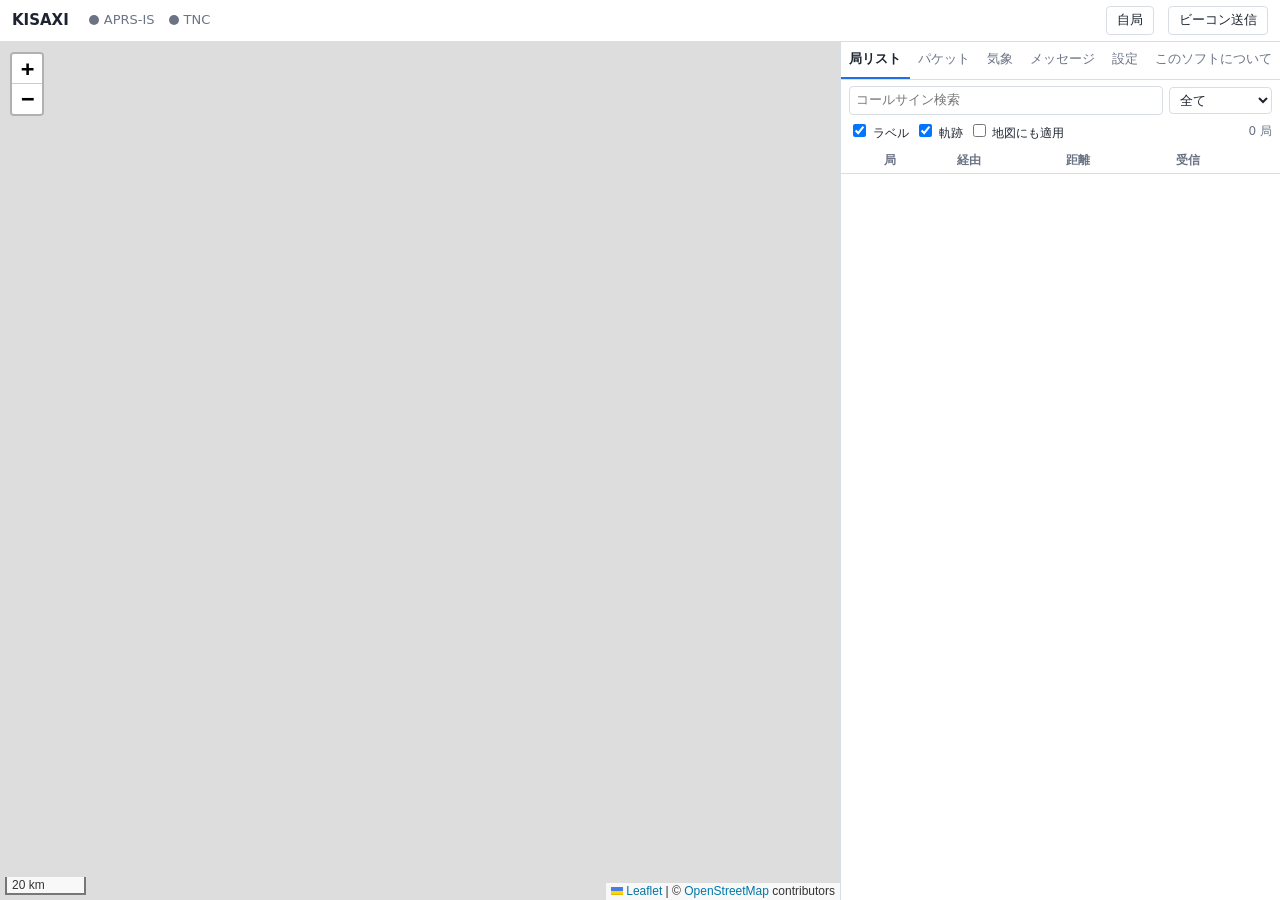
==== commit c443c3f7: "Merge branch 'pr48' into claude/project-thread-txa9kp" ====
--- a/src/web/index.html
+++ b/src/web/index.html
@@ -47,7 +47,6 @@
       <div class="toolbar small">
         <label><input type="checkbox" id="opt-labels" checked> ラベル</label>
         <label><input type="checkbox" id="opt-tracks" checked> 軌跡</label>
-        <label title="ゲートしたパケットの経路を、地図上に線で一瞬表示します"><input type="checkbox" id="opt-gateroute" checked> ゲート経路</label>
         <label><input type="checkbox" id="opt-mapfilter"> 地図にも適用</label>
         <span id="st-count"></span>
       </div>
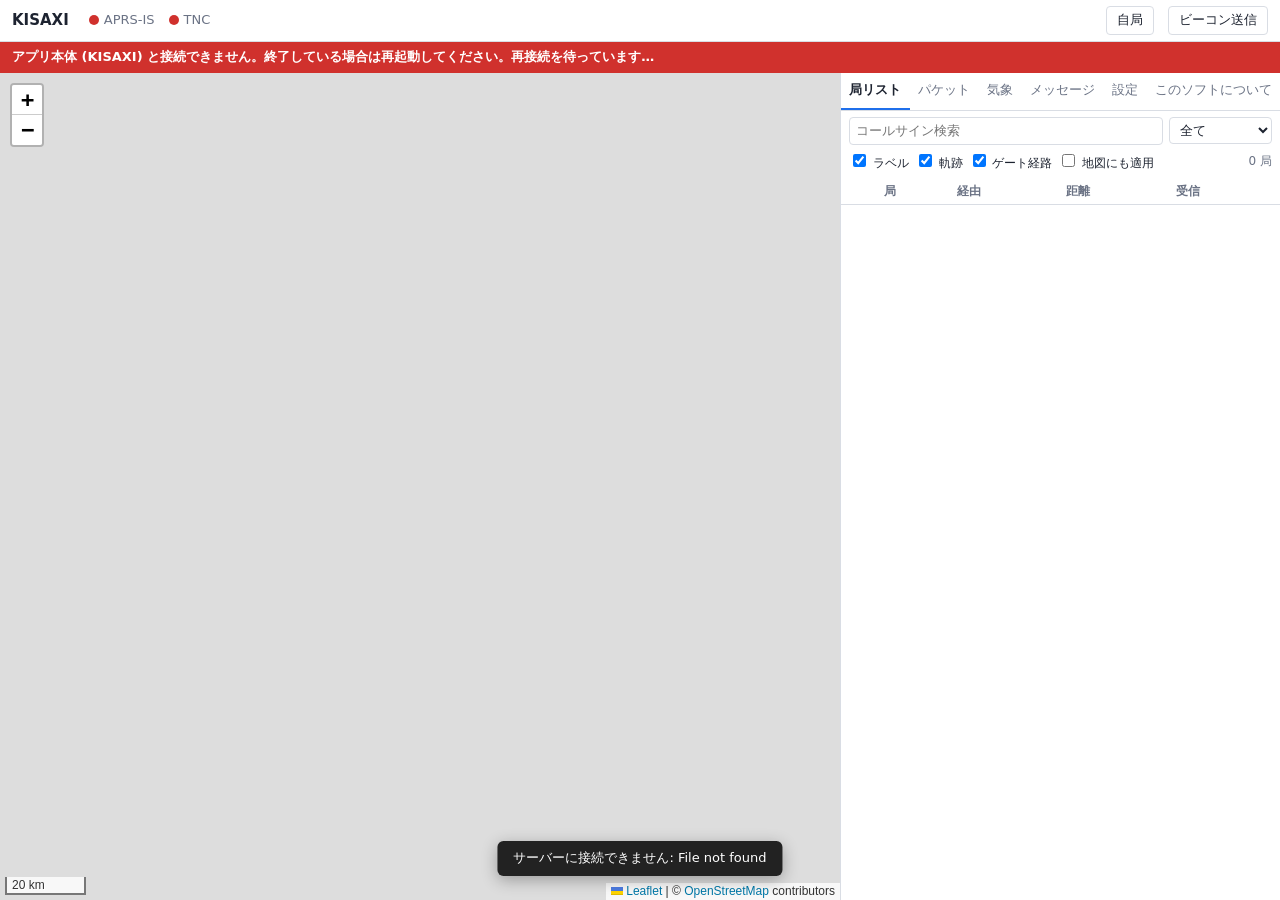
==== commit 6fd2f498: "Merge PR #51 (KISS パラメーター) 競合解消" ====
--- a/src/web/index.html
+++ b/src/web/index.html
@@ -47,6 +47,7 @@
       <div class="toolbar small">
         <label><input type="checkbox" id="opt-labels" checked> ラベル</label>
         <label><input type="checkbox" id="opt-tracks" checked> 軌跡</label>
+        <label title="ゲートしたパケットの経路を、地図上に線で一瞬表示します"><input type="checkbox" id="opt-gateroute" checked> ゲート経路</label>
         <label><input type="checkbox" id="opt-mapfilter"> 地図にも適用</label>
         <span id="st-count"></span>
       </div>
@@ -284,6 +285,17 @@
           </div>
           <label class="tnc-tcp">アドレス:ポート <input name="kissTcpAddr" placeholder="127.0.0.1:8001"></label>
           <label>TXDELAY (ms, 0=TNC の設定のまま) <input name="txDelayMs" type="number" min="0" max="2550" step="10"></label>
+          <label>Persist (0〜255, 空欄=TNC の設定のまま) <input name="kissPersist" type="number" min="0" max="255" step="1" placeholder="例: 63"></label>
+          <label>SlotTime (ms, 空欄=TNC の設定のまま) <input name="kissSlotMs" type="number" min="0" max="2550" step="10" placeholder="例: 100"></label>
+          <label>TXTail (ms, 空欄=TNC の設定のまま) <input name="kissTxTailMs" type="number" min="0" max="2550" step="10" placeholder="例: 10"></label>
+          <label>Full Duplex
+            <select name="kissFullDup">
+              <option value="">TNC の設定のまま</option>
+              <option value="0">半二重 (OFF)</option>
+              <option value="1">全二重 (ON)</option>
+            </select>
+          </label>
+          <div class="hint">TXDELAY / Persist / SlotTime / TXTail / Full Duplex は、TNC に接続するたびに KISS コマンドで送ります。</div>
         </fieldset>
 
         <fieldset>
@@ -394,6 +406,16 @@
             <label class="chk"><input type="checkbox" name="wxRf"> RF にも送信</label>
             <label>間隔 (分) <input name="wxRfMin" type="number" min="5"></label>
           </div>
+          <div class="row">
+            <label class="chk"><input type="checkbox" name="wxCwop"> CWOP に送信</label>
+            <label>間隔 (分) <input name="wxCwopMin" type="number" min="5"></label>
+          </div>
+          <div class="row">
+            <label>CWOP の ID <input name="wxCwopId" maxlength="9" placeholder="空欄で気象局のコールサイン-SSID"></label>
+            <label>パスコード <input name="wxCwopPass" placeholder="空欄で自動"></label>
+          </div>
+          <label>CWOP サーバー <input name="wxCwopServer" placeholder="cwop.aprs.net:14580"></label>
+          <p class="hint">CWOP (Citizen Weather Observer Program) へ気象データを送ります。ID は CWOP に登録した CW1234 形式の番号、またはアマチュア局のコールサイン-SSID (例 JA1XXX-13) です。パスコードは、CW1234 形式の ID なら不要、コールサインなら APRS-IS のパスコード (空欄なら自局のパスコード) を使います。送信間隔は 5 分以上です (10 分程度を推奨)。</p>
           <p class="hint">コンソールにつないだデータロガーから約 2 秒ごとに現在値を読み取り、自局とは別の SSID の気象局として位置付きの APRS WX パケットを送ります (RF の送信パスはビーコンと同じ)。TNC 用とは別のシリアルポートを指定してください。WeatherLink など他のソフトが同じロガーを使っていると読み取れません。気圧はコンソールが標高補正した海面気圧を、雨量は 0.01 インチ単位の雨量計の値を使います。1 時間・24 時間雨量と突風 (過去 5 分間の最大風速) は読み取った値から積算するため、起動直後は実際より少なくなります。</p>
         </fieldset>
 
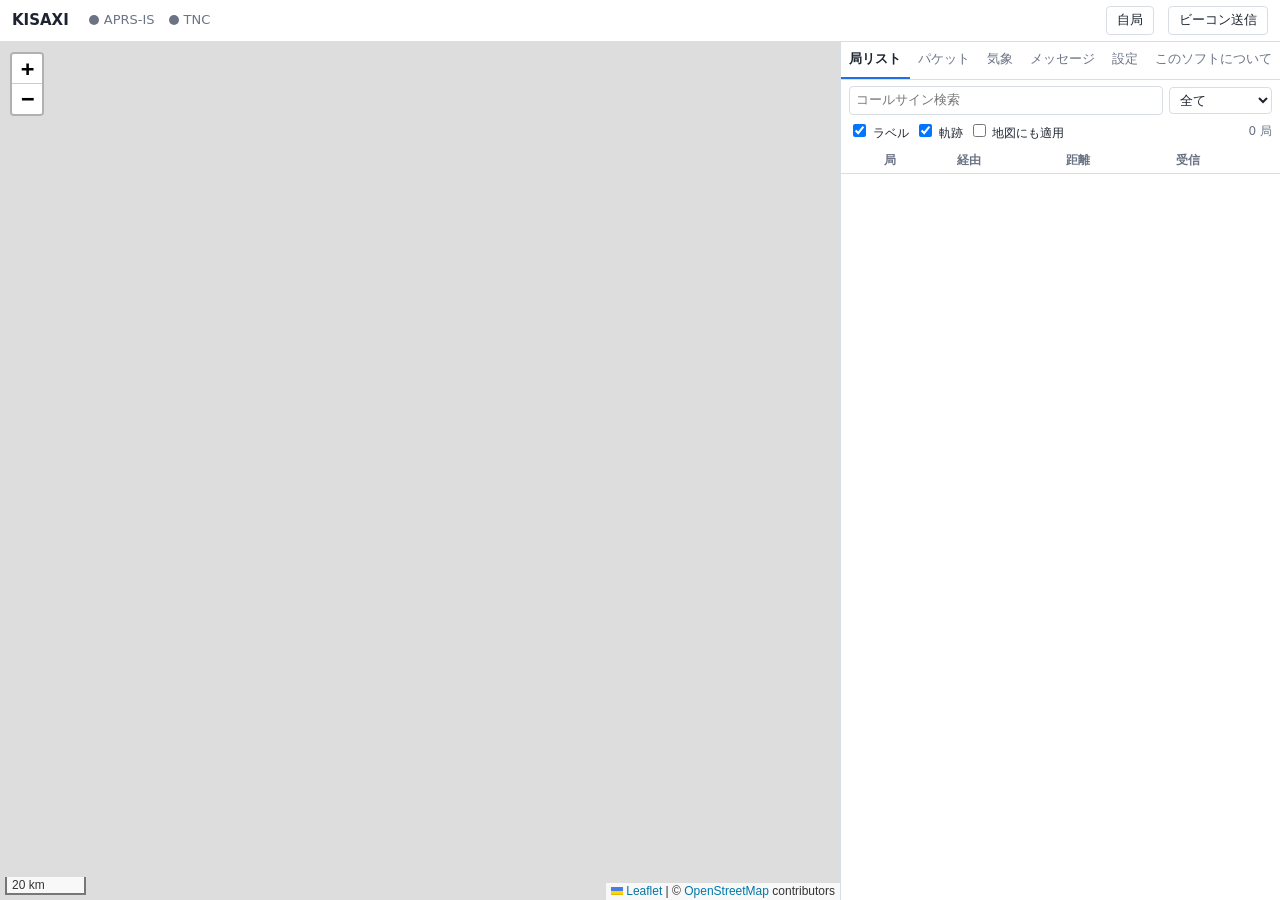
==== commit 28c85841: "Merge pull request #48 from Nao700/claude/project-thread-33r58j Ver.1.1.0: IS→RF 局指定で別 SSID (-2 など) " ====
--- a/src/web/index.html
+++ b/src/web/index.html
@@ -47,7 +47,6 @@
       <div class="toolbar small">
         <label><input type="checkbox" id="opt-labels" checked> ラベル</label>
         <label><input type="checkbox" id="opt-tracks" checked> 軌跡</label>
-        <label title="ゲートしたパケットの経路を、地図上に線で一瞬表示します"><input type="checkbox" id="opt-gateroute" checked> ゲート経路</label>
         <label><input type="checkbox" id="opt-mapfilter"> 地図にも適用</label>
         <span id="st-count"></span>
       </div>
@@ -285,17 +284,6 @@
           </div>
           <label class="tnc-tcp">アドレス:ポート <input name="kissTcpAddr" placeholder="127.0.0.1:8001"></label>
           <label>TXDELAY (ms, 0=TNC の設定のまま) <input name="txDelayMs" type="number" min="0" max="2550" step="10"></label>
-          <label>Persist (0〜255, 空欄=TNC の設定のまま) <input name="kissPersist" type="number" min="0" max="255" step="1" placeholder="例: 63"></label>
-          <label>SlotTime (ms, 空欄=TNC の設定のまま) <input name="kissSlotMs" type="number" min="0" max="2550" step="10" placeholder="例: 100"></label>
-          <label>TXTail (ms, 空欄=TNC の設定のまま) <input name="kissTxTailMs" type="number" min="0" max="2550" step="10" placeholder="例: 10"></label>
-          <label>Full Duplex
-            <select name="kissFullDup">
-              <option value="">TNC の設定のまま</option>
-              <option value="0">半二重 (OFF)</option>
-              <option value="1">全二重 (ON)</option>
-            </select>
-          </label>
-          <div class="hint">TXDELAY / Persist / SlotTime / TXTail / Full Duplex は、TNC に接続するたびに KISS コマンドで送ります。</div>
         </fieldset>
 
         <fieldset>
@@ -406,16 +394,6 @@
             <label class="chk"><input type="checkbox" name="wxRf"> RF にも送信</label>
             <label>間隔 (分) <input name="wxRfMin" type="number" min="5"></label>
           </div>
-          <div class="row">
-            <label class="chk"><input type="checkbox" name="wxCwop"> CWOP に送信</label>
-            <label>間隔 (分) <input name="wxCwopMin" type="number" min="5"></label>
-          </div>
-          <div class="row">
-            <label>CWOP の ID <input name="wxCwopId" maxlength="9" placeholder="空欄で気象局のコールサイン-SSID"></label>
-            <label>パスコード <input name="wxCwopPass" placeholder="空欄で自動"></label>
-          </div>
-          <label>CWOP サーバー <input name="wxCwopServer" placeholder="cwop.aprs.net:14580"></label>
-          <p class="hint">CWOP (Citizen Weather Observer Program) へ気象データを送ります。ID は CWOP に登録した CW1234 形式の番号、またはアマチュア局のコールサイン-SSID (例 JA1XXX-13) です。パスコードは、CW1234 形式の ID なら不要、コールサインなら APRS-IS のパスコード (空欄なら自局のパスコード) を使います。送信間隔は 5 分以上です (10 分程度を推奨)。</p>
           <p class="hint">コンソールにつないだデータロガーから約 2 秒ごとに現在値を読み取り、自局とは別の SSID の気象局として位置付きの APRS WX パケットを送ります (RF の送信パスはビーコンと同じ)。TNC 用とは別のシリアルポートを指定してください。WeatherLink など他のソフトが同じロガーを使っていると読み取れません。気圧はコンソールが標高補正した海面気圧を、雨量は 0.01 インチ単位の雨量計の値を使います。1 時間・24 時間雨量と突風 (過去 5 分間の最大風速) は読み取った値から積算するため、起動直後は実際より少なくなります。</p>
         </fieldset>
 
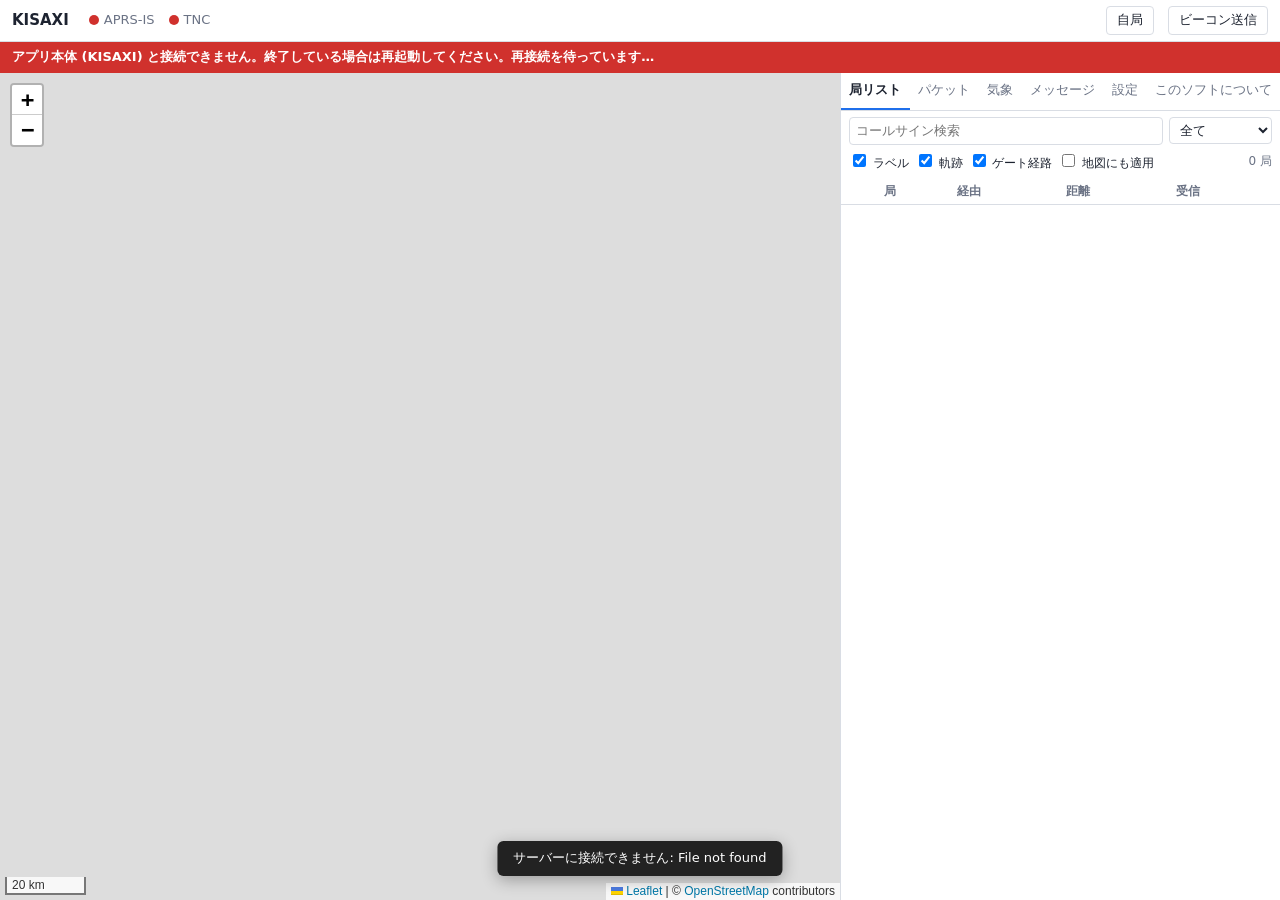
==== commit 21638c97: "Merge pull request #53 from Nao700/claude/project-thread-txa9kp Ver.1.1.0: PR #48〜#52 をまとめてマージ (競合解消" ====
--- a/src/web/index.html
+++ b/src/web/index.html
@@ -47,6 +47,7 @@
       <div class="toolbar small">
         <label><input type="checkbox" id="opt-labels" checked> ラベル</label>
         <label><input type="checkbox" id="opt-tracks" checked> 軌跡</label>
+        <label title="ゲートしたパケットの経路を、地図上に線で一瞬表示します"><input type="checkbox" id="opt-gateroute" checked> ゲート経路</label>
         <label><input type="checkbox" id="opt-mapfilter"> 地図にも適用</label>
         <span id="st-count"></span>
       </div>
@@ -284,6 +285,17 @@
           </div>
           <label class="tnc-tcp">アドレス:ポート <input name="kissTcpAddr" placeholder="127.0.0.1:8001"></label>
           <label>TXDELAY (ms, 0=TNC の設定のまま) <input name="txDelayMs" type="number" min="0" max="2550" step="10"></label>
+          <label>Persist (0〜255, 空欄=TNC の設定のまま) <input name="kissPersist" type="number" min="0" max="255" step="1" placeholder="例: 63"></label>
+          <label>SlotTime (ms, 空欄=TNC の設定のまま) <input name="kissSlotMs" type="number" min="0" max="2550" step="10" placeholder="例: 100"></label>
+          <label>TXTail (ms, 空欄=TNC の設定のまま) <input name="kissTxTailMs" type="number" min="0" max="2550" step="10" placeholder="例: 10"></label>
+          <label>Full Duplex
+            <select name="kissFullDup">
+              <option value="">TNC の設定のまま</option>
+              <option value="0">半二重 (OFF)</option>
+              <option value="1">全二重 (ON)</option>
+            </select>
+          </label>
+          <div class="hint">TXDELAY / Persist / SlotTime / TXTail / Full Duplex は、TNC に接続するたびに KISS コマンドで送ります。</div>
         </fieldset>
 
         <fieldset>
@@ -309,6 +321,8 @@
             <option value="Emergency">Emergency (緊急)</option>
           </select></label>
           <p class="hint">APRS-IS で受けた位置情報を、RF へサードパーティ形式で送出する条件です。局指定・ポジションコメントのうち、設定したもののどちらかに合う局だけを送出します。すべて空欄なら位置情報は送出しません (従来のローカル局宛メッセージのゲートだけ動きます)。すでに RF で聞こえている局は送りません。ポジションコメントは Mic-E の状態 (In Service・En Route など) で、選んだ状態の局だけに合います。「IS→RF 最大 (件/分)」の上限と送信パスを共用します。</p>
+          <label class="chk"><input type="checkbox" name="noDprs"> DPRS (D-STAR) 経由の局の受信を除外する</label>
+          <p class="hint">宛先 (APDPRS・APDG??・API???・APD5T? など D-STAR 機器・ゲートウェイのもの) で判定します。シンボルの「D」だけでは判定しないので、D-STAR 以外の局は除外されません。除外した局は下の「除外局」と同じく、一覧・地図・メッセージ・DX・IS への転送・デジピートの対象外になります。</p>
           <label>除外局 (完全無視) <input name="noRfCalls" placeholder="例: JA1ABC, JA2XYZ-9, JA3*"></label>
           <p class="hint">ここに書いた局は完全に無視します。RF・APRS-IS どちらの受信もなかったことにし (一覧・地図・メッセージ・DX・IS への転送・デジピートの対象外)、その局宛のメッセージも送りません。カンマ区切り。JA1ABC は全 SSID、JA1ABC-9 はその SSID のみ、JA3* は前方一致。</p>
         </fieldset>
@@ -394,6 +408,16 @@
             <label class="chk"><input type="checkbox" name="wxRf"> RF にも送信</label>
             <label>間隔 (分) <input name="wxRfMin" type="number" min="5"></label>
           </div>
+          <div class="row">
+            <label class="chk"><input type="checkbox" name="wxCwop"> CWOP に送信</label>
+            <label>間隔 (分) <input name="wxCwopMin" type="number" min="5"></label>
+          </div>
+          <div class="row">
+            <label>CWOP の ID <input name="wxCwopId" maxlength="9" placeholder="空欄で気象局のコールサイン-SSID"></label>
+            <label>パスコード <input name="wxCwopPass" placeholder="空欄で自動"></label>
+          </div>
+          <label>CWOP サーバー <input name="wxCwopServer" placeholder="cwop.aprs.net:14580"></label>
+          <p class="hint">CWOP (Citizen Weather Observer Program) へ気象データを送ります。ID は CWOP に登録した CW1234 形式の番号、またはアマチュア局のコールサイン-SSID (例 JA1XXX-13) です。パスコードは、CW1234 形式の ID なら不要、コールサインなら APRS-IS のパスコード (空欄なら自局のパスコード) を使います。送信間隔は 5 分以上です (10 分程度を推奨)。</p>
           <p class="hint">コンソールにつないだデータロガーから約 2 秒ごとに現在値を読み取り、自局とは別の SSID の気象局として位置付きの APRS WX パケットを送ります (RF の送信パスはビーコンと同じ)。TNC 用とは別のシリアルポートを指定してください。WeatherLink など他のソフトが同じロガーを使っていると読み取れません。気圧はコンソールが標高補正した海面気圧を、雨量は 0.01 インチ単位の雨量計の値を使います。1 時間・24 時間雨量と突風 (過去 5 分間の最大風速) は読み取った値から積算するため、起動直後は実際より少なくなります。</p>
         </fieldset>
 
